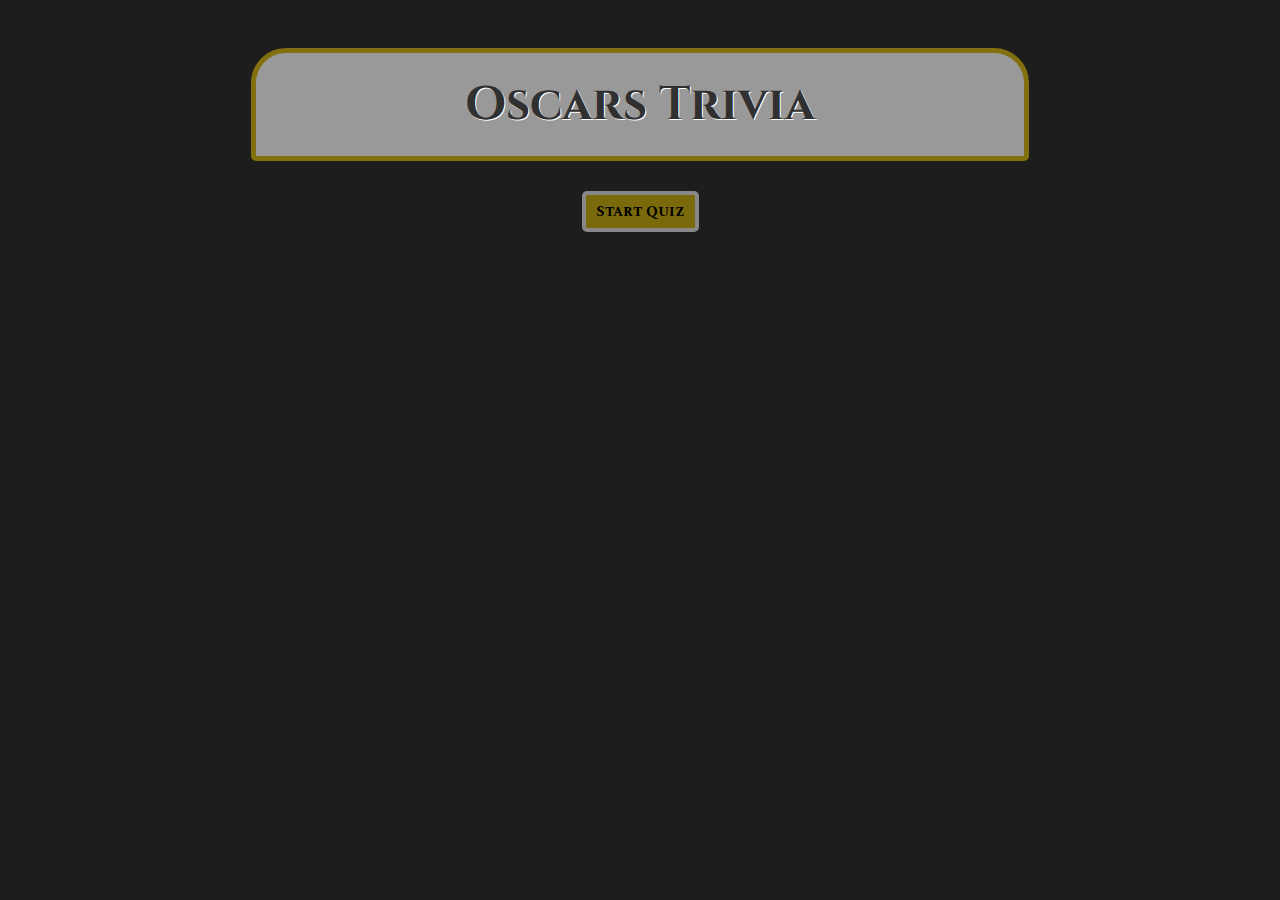
==== quiz.html @ e1b6a0f5 "initialize repo" ====
<!DOCTYPE html>
  <html>
    <head>
      <meta charset="utf-8">

      <title>Oscars Trivia - Powered By JavaScript</title>

      <link href="https://fonts.googleapis.com/css?family=Cinzel|Forum|Spectral+SC" rel="stylesheet">
      <link href="https://fonts.googleapis.com/css?family=Source+Serif+Pro" rel="stylesheet">
      <link href="style.css" rel="stylesheet">
    </head>

      <div id="start">
        <h1 id="startHeader">Oscars Trivia</h1>
        <button id="startButton" type="button" onclick="check();">Start Quiz</button>
      </div>

      <div id="quizBody">

        <div id="quest1" class="questions">
          <form id="form1" class="writeForm">
          <p class="questionTitle">Question 1:</p>
          <p class="prompt">Name one actor/actress who has won 3 or more Oscars?</p>
          <p class="score"></p>
          <input type="text" id="question1" class="textInput" name="question1"><br>
          <button class="qButton" id="submit-1" onclick="check1();" type="button">Submit Answer</button>
          </form>
        </div>

        <div id="quest2" class="questions">
          <form id="form2" class="selectForm">
          <p class="questionTitle">Question 2:</p>
          <p class="prompt">Which of the following literary classics was NOT adapted into a Best Picture winner?</p>
          <p class="score"></p>
            <div class="radioChoices">
              <input type="radio" id="question2a" class="radio" name="question2" value="a"> <span class="radioText">Gone with the Wind</span><br>
              <input type="radio" id="question2b" class="radio" name="question2" value="b"> <span class="radioText">Hamlet</span><br>
              <input type="radio" id="question2c" class="radio" name="question2" value="c"> <span class="radioText">Great Expectations</span><br>
              <input type="radio" id="question2d" class="radio" name="question2" value="d"> <span class="radioText">One Flew Over the Cuckoo's Nest</span><br>
            </div>
              <button class="qButton" id="submit-2" onclick="check2();" type="button">Submit Answer</button>
          </form>
        </div>

        <div id="quest3" class="questions">
          <form id="form3" class="selectForm">
          <p class="questionTitle">Question 3:</p>
          <p class="prompt">Which of the following iconic directors DID win a Best Director Oscar?</p>
          <p class="score"></p>
            <div class="radioChoices">
              <input type="radio" id="question3a" class="radio" name="question3" value="a"> <span class="radioText">Stanley Kubrick</span><br>
              <input type="radio" id="question3b" class="radio" name="question3" value="b"> <span class="radioText">Steven Spielberg</span><br>
              <input type="radio" id="question3c" class="radio" name="question3" value="c"> <span class="radioText">Orson Welles</span><br>
              <input type="radio" id="question3d" class="radio" name="question3" value="d"> <span class="radioText">Alfred Hitchcock</span><br>
            </div>
              <button class="qButton" id="submit-3" onclick="check3();" type="button">Submit Answer</button>
          </form>
        </div>

        <div id="quest4" class="questions">
          <form id="form4" class="writeForm">
          <p class="questionTitle">Question 4:</p>
          <p class="prompt">Name one of the only two sequels that won Best Picture?</p>
          <p class="score"></p>
          <input type="text" id="question4" class="textInput" name="question4"><br>
          <button class="qButton" id="submit-4" onclick="check4();" type="button">Submit Answer</button>
          </form>
        </div>

        <div id="quest5" class="questions">
          <form id="form5" class="selectForm">
          <p class="questionTitle">Question 5:</p>
          <p class="prompt">Which of the following world leaders was NOT portrayed in an Oscar winning performance?</p>
          <p class="score"></p>
            <div class="radioChoices">
              <input type="radio" id="question5a" class="radio" name="question5" value="a"> <span class="radioText">Nelson Mandela</span><br>
              <input type="radio" id="question5b" class="radio" name="question5" value="b"> <span class="radioText">Idi Amin</span><br>
              <input type="radio" id="question5c" class="radio" name="question5" value="c"> <span class="radioText">Margaret Thatcher</span><br>
              <input type="radio" id="question5d" class="radio" name="question5" value="d"> <span class="radioText">Abraham Lincoln</span><br>
            </div>
              <button class="qButton" id="submit-5" onclick="check5();" type="button">Submit Answer</button>
          </form>
        </div>

        <div id="quest6" class="questions">
          <form id="form6" class="selectForm">
          <p class="questionTitle">Question 6:</p>
          <p class="prompt">Which of the following Actresses has NOT won more than one Best Actress Oscar?</p>
          <p class="score"></p>
            <div class="radioChoices">
              <input type="radio" id="question6a" class="radio" name="question6" value="a"> <span class="radioText">Sally Field</span><br>
              <input type="radio" id="question6b" class="radio" name="question6" value="b"> <span class="radioText">Jessica Lange</span><br>
              <input type="radio" id="question6c" class="radio" name="question6" value="c"> <span class="radioText">Jane Fonda</span><br>
              <input type="radio" id="question6d" class="radio" name="question6" value="d"> <span class="radioText">Hilary Swank</span><br>
            </div>
              <button class="qButton" id="submit-6" onclick="check6();" type="button">Submit Answer</button>
          </form>
        </div>

        <div id="quest7" class="questions">
          <form id="form7" class="writeForm">
          <p class="questionTitle">Question 7:</p>
          <p class="prompt">To this day, who remains the only African-American to win Best Actress?</p>
          <p class="score"></p>
          <input type="text" id="question7" class="textInput" name="question7"><br>
          <button class="qButton" id="submit-7" onclick="check7();" type="button">Submit Answer</button>
          </form>
        </div>

        <div id="quest8" class="questions">
          <form id="form8" class="selectForm">
          <p class="questionTitle">Question 8:</p>
          <p class="prompt">Which of the following well-known Writer/Directors has won an Oscar for writing, but NOT directing?</p>
          <p class="score"></p>
            <div class="radioChoices">
              <input type="radio" id="question8a" class="radio" name="question8" value="a"> <span class="radioText">Wes Anderson</span><br>
              <input type="radio" id="question8b" class="radio" name="question8" value="b"> <span class="radioText">Woody Allen</span><br>
              <input type="radio" id="question8c" class="radio" name="question8" value="c"> <span class="radioText">Quentin Tarantino</span><br>
              <input type="radio" id="question8d" class="radio" name="question8" value="d"> <span class="radioText">Joel & Ethan Coen</span><br>
            </div>
              <button class="qButton" id="submit-8" onclick="check8();" type="button">Submit Answer</button>
          </form>
        </div>

        <div id="quest9" class="questions">
          <form id="form9" class="selectForm">
          <p class="questionTitle">Question 9:</p>
          <p class="prompt">Of the following iconic British actresses, who was the LAST to win their first Oscar?</p>
          <p class="score"></p>
            <div class="radioChoices">
              <input type="radio" id="question9a" class="radio" name="question9" value="a"> <span class="radioText">Julie Christie</span><br>
              <input type="radio" id="question9b" class="radio" name="question9" value="b"> <span class="radioText">Helen Mirren</span><br>
              <input type="radio" id="question9c" class="radio" name="question9" value="c"> <span class="radioText">Maggie Smith</span><br>
              <input type="radio" id="question69" class="radio" name="question9" value="d"> <span class="radioText">Judi Dench</span><br>
            </div>
              <button class="qButton" id="submit-9" onclick="check9();" type="button">Submit Answer</button>
          </form>
        </div>

        <div id="quest10" class="questions">
          <form id="form10" class="writeForm">
          <p class="questionTitle">Question 10:</p>
          <p class="prompt">Gene Hackman has received 3 Oscar nominations for his acting over the span of his career (including two wins),
            can you name one of the films for which he received a nomination?</p>
          <p class="score"></p>
          <input type="text" id="question10" class="textInput" name="question10:"><br>
          <button class="qButton" id="submit-10" onclick="check10();" type="button">Submit Answer</button>
          </form>
        </div>

        <div id="winloss" class="questions">
          <h1 class="mainHeader"></h1>
          <h3 class="subHeader"></h3>
          <p class="finalScore"></p>
          <p class="scoreNumber"></p>
        </div>

      </div>

      <script src="script.js"></script>
    </body>
  </html>
---- style.css ----
/*Load Page*/


  body {
    background-color: #1D1D1D;
  }

  #startHeader {
    font-family: 'Cinzel', serif;
    background-color: #999999;
    color: #303030;
    text-shadow: 1px 1px white;
    font-size: 47px;
    font-weight: bold;
    padding-top: 20px;
    padding-bottom: 20px;
    width: 60vw;
    margin: auto;
    margin-top: 30px;
    margin-bottom: 30px;
    border-radius: 35px 35px 5px 5px;
    border: 5px solid #81700D;
  }

  #start {
    text-align: center;
    padding-top: 10px;
    padding-bottom: 15px;
    margin-bottom: 15px;
    background-color: #1D1D1D;
  }

  #startButton {
    font-family: 'Spectral SC', serif;
    background-color: #7A6A0C;
    color: black;
    font-size: 15px;
    font-weight: bold;
    padding-top: 5px;
    padding-bottom: 5px;
    padding-left: 10px;
    padding-right: 10px;
    border-radius: 5px 5px 5px 5px;
    border: 4px solid #898888;
    cursor: pointer;
  }

  #startButton:hover {
    background-color: #3F3D3D;
    color: #B4AC2F;
    border: 4px solid #BDBCBC;
  }


  /*Questions*/


  #quizBody {
    margin-top: 40px;
    width: 80vw;
    margin: auto;
  }

  .questions {
    visibility: hidden;
    border: 2px solid black;
    padding-bottom: 20px;
    position: fixed;
    width: 40vw;
    margin-left: 20vw;
    background-color: #8C790A;
    font-family: 'Forum', cursive;
    border: 3px solid #A0A0A0;
    border-radius: 2px 2px 2px 2px;
  }

  .questionTitle {
    font-size: 27px;
    text-align: center;
  }

  .prompt {
    font-size: 18px;
    width: 350px;
    margin: auto;
    margin-bottom: 10px;
    text-align: center;
  }

  .score {
    font-size: 18px;
    width: 350px;
    margin: auto;
    margin-bottom: 10px;
    text-align: center;
    visibility: hidden;
  }

  .textInput {
    font-family: 'Source Serif Pro', serif;
    font-size: 15px;
    width: 20vw;
    margin: auto;
    margin-bottom: 5px;
    text-align: center;
    background-color: #939393;
    border: 2px solid #3B3B3B;
  }

  .writeForm {
    text-align: center;
  }

  .selectForm {
    text-align: center;
  }

  .radioChoices {
    margin-left: 5vw;
    margin-top: 20px;
    margin-bottom: 10px;
    text-align: left;
  }

  .radioText {
    text-align: center;
    font-size: 17px;
  }

  .radio {
    cursor: pointer;
  }

  .qButton {
    font-family: 'Spectral SC', serif;
    background-color: #3F3D3D;
    color: #B4AC2F;
    font-size: 11px;
    font-weight: bold;
    padding-top: 3px;
    padding-bottom: 3px;
    padding-left: 7px;
    padding-right: 7px;
    margin-top: 10px;
    border-radius: 5px 5px 5px 5px;
    border: 3px solid #959595;
    cursor: pointer;
    text-align: center;
  }

  .qButton:hover {
    background-color: #8A8A8A;
    color: black;
    border: 3px solid #D0D0D0;
  }


  /*Win/Loss*/


  #winloss {
    text-align: center;
  }

  .mainHeader {
    font-size: 40px;
    margin-bottom: -20px;
  }

  .subHeader {
    font-size: 26px;
  }

  .finalScore {
    font-size: 19px;
  }

  .scoreNumber {
    font-size: 50px;
    margin-top: -10px;
    margin-bottom: -5px;
  }
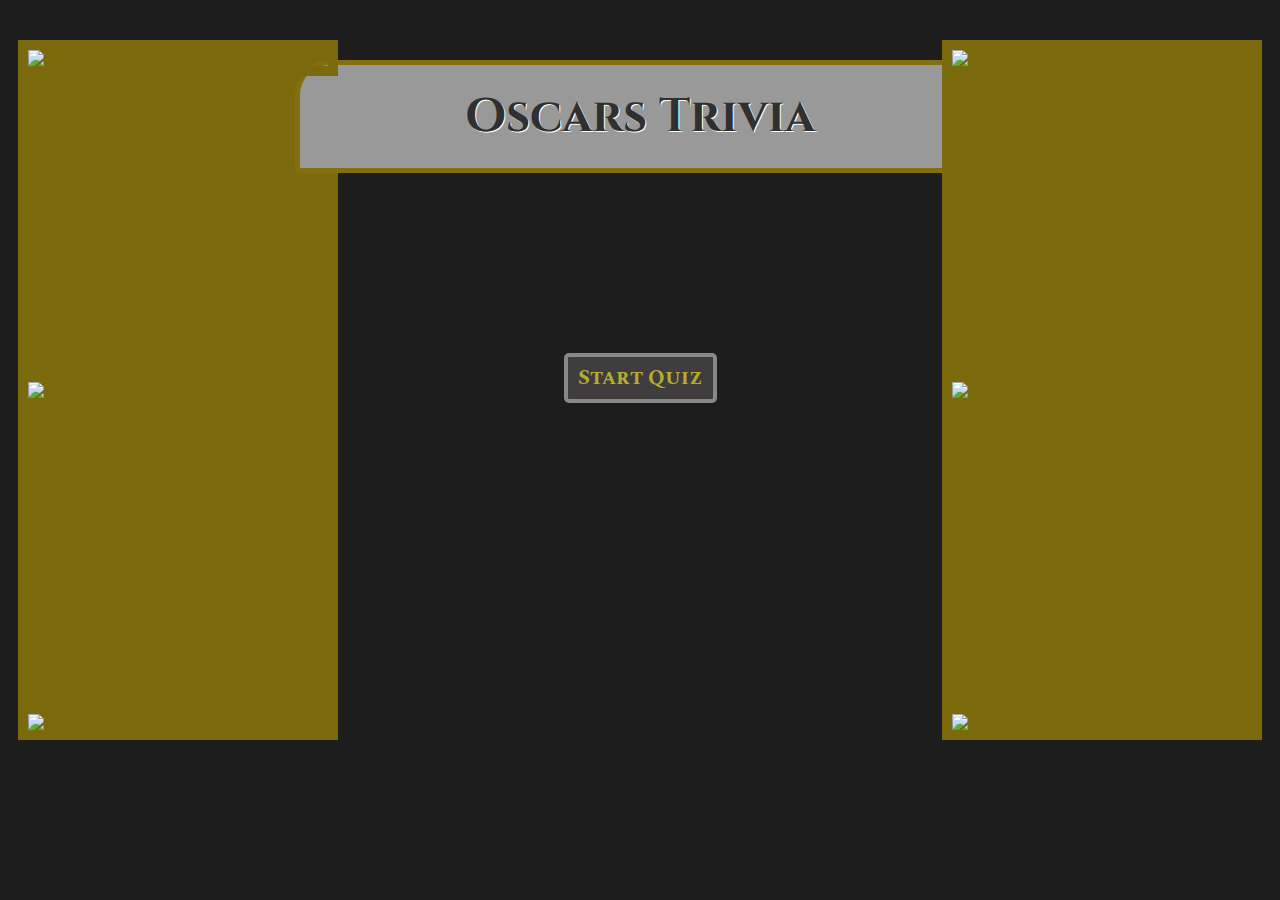
==== commit 73aa885c: "added pics and altered start button" ====
--- a/quiz.html
+++ b/quiz.html
@@ -11,9 +11,21 @@
       <link href="style.css" rel="stylesheet">
     </head>
 
+      <div id="collage1">
+        <img class="oscarImg" src="http://static1.businessinsider.com/image/511be0b469bedd8d20000013/heres-how-much-hollywood-studios-and-stars-can-earn-by-winning-an-oscar.jpg">
+        <img class="oscarImg" src="https://drraa3ej68s2c.cloudfront.net/wp-content/uploads/2017/02/26223655/37bc171bbec873547ca19161aaf1b1d43acf66d8d0482b1427f6d51034165919-770x443.jpg">
+        <img class="oscarImg" src="https://media1.popsugar-assets.com/files/thumbor/Chjv52VwLrV4puplOPSse93V1hw/fit-in/1024x1024/filters:format_auto-!!-:strip_icc-!!-/2016/03/01/068/n/1922283/dfdd0b19_edit_img_cover_file_40387816_1456788518_GettyImages-513100132_1_/i/Next-Movies-Oscar-Winners-2016.jpg">
+      </div>
+
       <div id="start">
         <h1 id="startHeader">Oscars Trivia</h1>
-        <button id="startButton" type="button" onclick="check();">Start Quiz</button>
+        <button id="startButton" type="submit" onclick="check();">Start Quiz</button>
+      </div>
+
+      <div id="collage2">
+        <img class="oscarImg" src="https://www.oscars.org/sites/oscars/files/2007_iconic_acting_lewis_Cotillard_Swinton_Bardem.jpg">
+        <img class="oscarImg" src="http://gcicanada.com/wp-content/uploads/2015/02/academy-award-winners-2015-2.jpg">
+        <img class="oscarImg" src="http://bucksandcorn.com/wp-content/uploads/2014/03/Oscar-Winners_2014.jpg">
       </div>
 
       <div id="quizBody">
--- a/style.css
+++ b/style.css
@@ -16,10 +16,10 @@
     font-weight: bold;
     padding-top: 20px;
     padding-bottom: 20px;
-    width: 60vw;
-    margin: auto;
-    margin-top: 30px;
-    margin-bottom: 30px;
+    width: 680px;
+    margin: auto;
+    margin-top: -690px;
+    margin-bottom: 180px;
     border-radius: 35px 35px 5px 5px;
     border: 5px solid #81700D;
   }
@@ -34,9 +34,9 @@
 
   #startButton {
     font-family: 'Spectral SC', serif;
-    background-color: #7A6A0C;
-    color: black;
-    font-size: 15px;
+    background-color: #3F3D3D;
+    color: #B4AC2F;
+    font-size: 21px;
     font-weight: bold;
     padding-top: 5px;
     padding-bottom: 5px;
@@ -48,9 +48,37 @@
   }
 
   #startButton:hover {
-    background-color: #3F3D3D;
-    color: #B4AC2F;
+    background-color: #7A6A0C;
+    color: black;
     border: 4px solid #BDBCBC;
+  }
+
+  .oscarImg {
+    width: 300px;
+    border: 10px solid #7A6A0C;
+  }
+
+  #collage1 {
+    display: flex;
+    flex-direction: column;
+    margin-left: 10px;
+    margin-top: 40px;
+    height: 700px;
+    justify-content: space-between;
+    background-color: #7A6A0C;
+    width: 320px;
+  }
+
+  #collage2 {
+    display: flex;
+    flex-direction: column;
+    margin-right: 10px;
+    margin-top: -740px;
+    height: 700px;
+    justify-content: space-between;
+    background-color: #7A6A0C;
+    width: 320px;
+    float: right;
   }
 
 
@@ -70,6 +98,7 @@
     position: fixed;
     width: 40vw;
     margin-left: 20vw;
+    margin-top: -490px;
     background-color: #8C790A;
     font-family: 'Forum', cursive;
     border: 3px solid #A0A0A0;
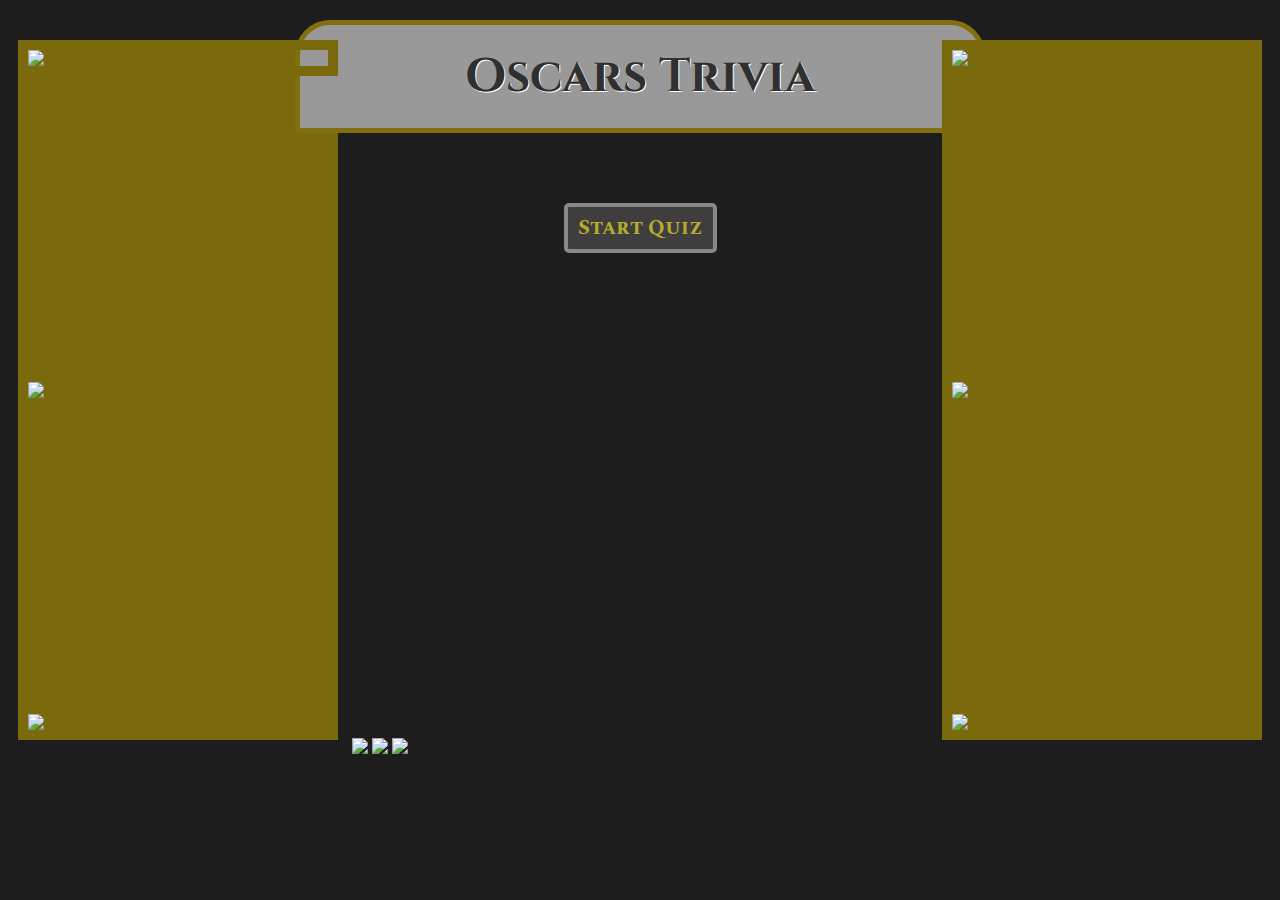
==== commit 71ff46ff: "adjusted margins on questions" ====
--- a/quiz.html
+++ b/quiz.html
@@ -168,7 +168,11 @@
           <p class="scoreNumber"></p>
         </div>
 
-      </div>
+        <div id="oscarCollage">
+          <img class="oscar" src="https://img00.deviantart.net/493b/i/2014/290/6/f/png_stock___oscar_statue_by_alien3287-d834f5l.png">
+          <img class="oscar" src="https://img00.deviantart.net/493b/i/2014/290/6/f/png_stock___oscar_statue_by_alien3287-d834f5l.png">
+          <img class="oscar" src="https://img00.deviantart.net/493b/i/2014/290/6/f/png_stock___oscar_statue_by_alien3287-d834f5l.png">
+        </div>
 
       <script src="script.js"></script>
     </body>
--- a/style.css
+++ b/style.css
@@ -18,8 +18,7 @@
     padding-bottom: 20px;
     width: 680px;
     margin: auto;
-    margin-top: -690px;
-    margin-bottom: 180px;
+    margin-top: -730px;
     border-radius: 35px 35px 5px 5px;
     border: 5px solid #81700D;
   }
@@ -42,9 +41,11 @@
     padding-bottom: 5px;
     padding-left: 10px;
     padding-right: 10px;
+    margin-top: 70px;
     border-radius: 5px 5px 5px 5px;
     border: 4px solid #898888;
     cursor: pointer;
+    outline: none;
   }
 
   #startButton:hover {
@@ -98,7 +99,7 @@
     position: fixed;
     width: 40vw;
     margin-left: 20vw;
-    margin-top: -490px;
+    margin-top: -560px;
     background-color: #8C790A;
     font-family: 'Forum', cursive;
     border: 3px solid #A0A0A0;
@@ -106,20 +107,23 @@
   }
 
   .questionTitle {
-    font-size: 27px;
-    text-align: center;
+    font-size: 32px;
+    text-align: center;
+    margin-top: 50px;
+    margin-bottom: 40px;
   }
 
   .prompt {
-    font-size: 18px;
+    font-size: 22px;
     width: 350px;
     margin: auto;
-    margin-bottom: 10px;
+    margin-top: 30px;
+    margin-bottom: 30px;
     text-align: center;
   }
 
   .score {
-    font-size: 18px;
+    font-size: 20px;
     width: 350px;
     margin: auto;
     margin-bottom: 10px;
@@ -129,10 +133,10 @@
 
   .textInput {
     font-family: 'Source Serif Pro', serif;
-    font-size: 15px;
-    width: 20vw;
-    margin: auto;
-    margin-bottom: 5px;
+    font-size: 20px;
+    width: 25vw;
+    margin: auto;
+    margin-bottom: 20px;
     text-align: center;
     background-color: #939393;
     border: 2px solid #3B3B3B;
@@ -149,13 +153,13 @@
   .radioChoices {
     margin-left: 5vw;
     margin-top: 20px;
-    margin-bottom: 10px;
+    margin-bottom: 30px;
     text-align: left;
   }
 
   .radioText {
     text-align: center;
-    font-size: 17px;
+    font-size: 18px;
   }
 
   .radio {
@@ -172,11 +176,11 @@
     padding-bottom: 3px;
     padding-left: 7px;
     padding-right: 7px;
-    margin-top: 10px;
     border-radius: 5px 5px 5px 5px;
     border: 3px solid #959595;
     cursor: pointer;
     text-align: center;
+    outline: none;
   }
 
   .qButton:hover {
@@ -185,6 +189,19 @@
     border: 3px solid #D0D0D0;
   }
 
+  #oscarCollage {
+    width: 80vw;
+    display: inline-block;
+    margin-left: 17.5vw;
+    margin-top: -100px;
+  }
+
+  .oscar {
+    width: 15vw;
+    margin-top: -600px;
+    padding-bottom: 40px;
+  }
+
 
   /*Win/Loss*/
 
@@ -194,20 +211,22 @@
   }
 
   .mainHeader {
-    font-size: 40px;
+    font-size: 44px;
     margin-bottom: -20px;
   }
 
   .subHeader {
-    font-size: 26px;
+    font-size: 30px;
+    margin-bottom: 40px;
   }
 
   .finalScore {
-    font-size: 19px;
+    margin-bottom: 40px;
+    font-size: 24px;
   }
 
   .scoreNumber {
-    font-size: 50px;
+    font-size: 56px;
     margin-top: -10px;
-    margin-bottom: -5px;
-  }
+    margin-bottom: 20px;
+  }
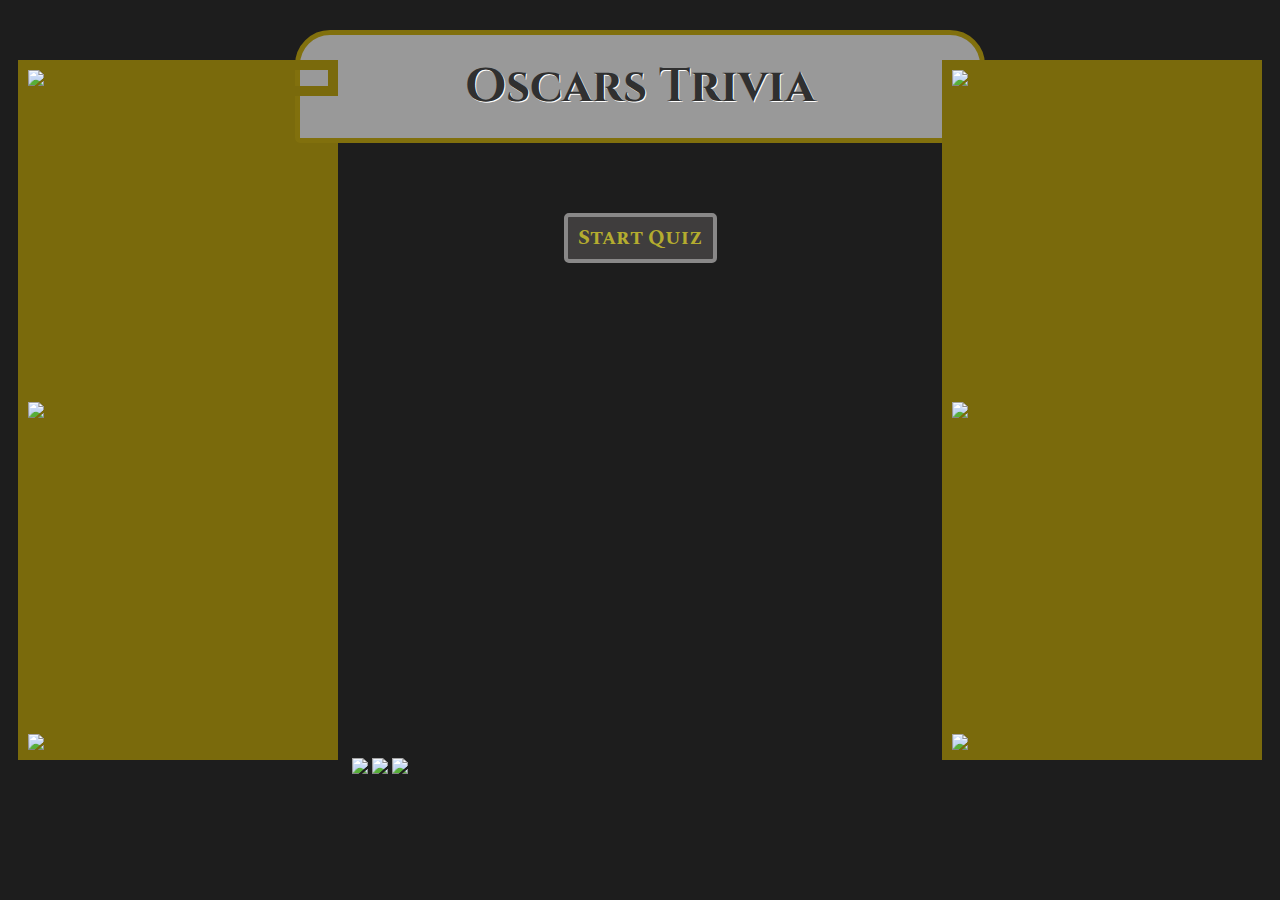
==== commit 5fb629ee: "added return button" ====
--- a/quiz.html
+++ b/quiz.html
@@ -19,7 +19,7 @@
 
       <div id="start">
         <h1 id="startHeader">Oscars Trivia</h1>
-        <button id="startButton" type="submit" onclick="check();">Start Quiz</button>
+        <button class="startButton" type="submit" onclick="check();">Start Quiz</button>
       </div>
 
       <div id="collage2">
@@ -166,6 +166,7 @@
           <h3 class="subHeader"></h3>
           <p class="finalScore"></p>
           <p class="scoreNumber"></p>
+          <a href="quiz.html"><button class="startButton" type="button">Return</button></a>
         </div>
 
         <div id="oscarCollage">
--- a/style.css
+++ b/style.css
@@ -5,6 +5,7 @@
 
   body {
     background-color: #1D1D1D;
+    margin-bottom: -80px;
   }
 
   #startHeader {
@@ -18,7 +19,7 @@
     padding-bottom: 20px;
     width: 680px;
     margin: auto;
-    margin-top: -730px;
+    margin-top: -740px;
     border-radius: 35px 35px 5px 5px;
     border: 5px solid #81700D;
   }
@@ -31,7 +32,7 @@
     background-color: #1D1D1D;
   }
 
-  #startButton {
+  .startButton {
     font-family: 'Spectral SC', serif;
     background-color: #3F3D3D;
     color: #B4AC2F;
@@ -48,7 +49,7 @@
     outline: none;
   }
 
-  #startButton:hover {
+  .startButton:hover {
     background-color: #7A6A0C;
     color: black;
     border: 4px solid #BDBCBC;
@@ -63,7 +64,7 @@
     display: flex;
     flex-direction: column;
     margin-left: 10px;
-    margin-top: 40px;
+    margin-top: 60px;
     height: 700px;
     justify-content: space-between;
     background-color: #7A6A0C;
@@ -140,6 +141,7 @@
     text-align: center;
     background-color: #939393;
     border: 2px solid #3B3B3B;
+    outline: none;
   }
 
   .writeForm {
@@ -159,7 +161,7 @@
 
   .radioText {
     text-align: center;
-    font-size: 18px;
+    font-size: 19px;
   }
 
   .radio {
